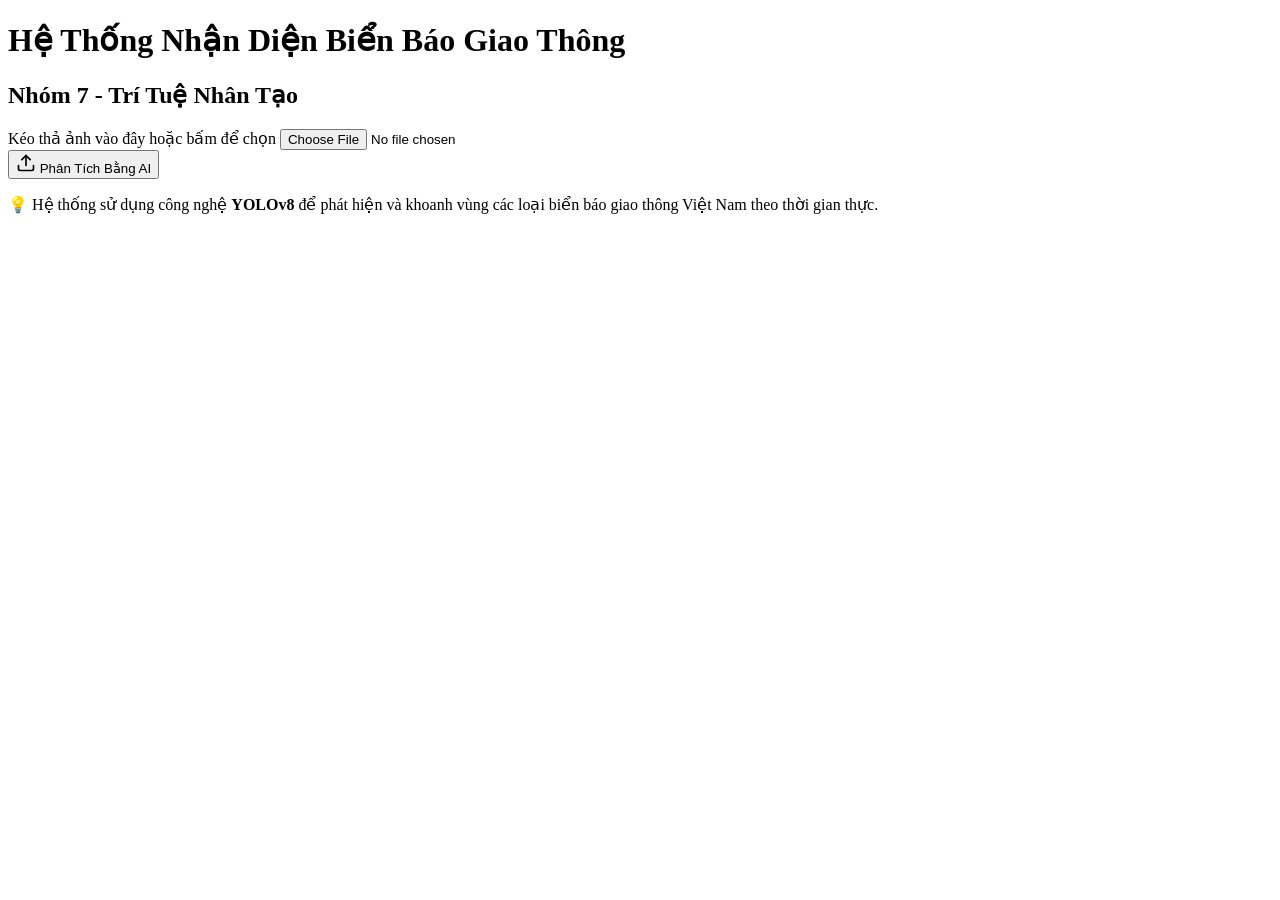
==== API/templates/index.html @ 0776a29f "Demo" ====
<!DOCTYPE html>
<html lang="vi">
<head>
    <meta charset="UTF-8">
    <meta http-equiv="X-UA-Compatible" content="IE=edge">
    <meta name="viewport" content="width=device-width, initial-scale=1.0">
    <title>Nhận Diện Biển Báo - Nhóm 7</title>
    <!-- Use Google Fonts -->
    <link href="https://fonts.googleapis.com/css2?family=Inter:wght@400;600;800&display=swap" rel="stylesheet">
    <link rel="stylesheet" href="{{ url_for('static', filename='style.css') }}">
</head>
<body>
    <div class="container glass-panel">
        <header>
            <h1>Hệ Thống Nhận Diện Biển Báo Giao Thông</h1>
            <h2 class="subtitle">Nhóm 7 - Trí Tuệ Nhân Tạo</h2>
        </header>

        <main>
            <div class="upload-section">
                <form id="uploadbanner" enctype="multipart/form-data" method="post" action="/image">
                    <div class="file-drop-area">
                        <span class="file-message">Kéo thả ảnh vào đây hoặc bấm để chọn</span>
                        <input class="file-input" id="fileupload" name="image_name" type="file" accept="image/*" required/>
                    </div>
                    
                    <button class="btn-submit" type="submit" id="submit">
                        <svg xmlns="http://www.w3.org/2000/svg" width="20" height="20" viewBox="0 0 24 24" fill="none" stroke="currentColor" stroke-width="2" stroke-linecap="round" stroke-linejoin="round"><path d="M21 15v4a2 2 0 0 1-2 2H5a2 2 0 0 1-2-2v-4"></path><polyline points="17 8 12 3 7 8"></polyline><line x1="12" y1="3" x2="12" y2="15"></line></svg>
                        Phân Tích Bằng AI
                    </button>
                </form>
            </div>
            
            <div class="info-section">
                <p>💡 Hệ thống sử dụng công nghệ <b>YOLOv8</b> để phát hiện và khoanh vùng các loại biển báo giao thông Việt Nam theo thời gian thực.</p>
            </div>
        </main>
    </div>
</body>
</html>
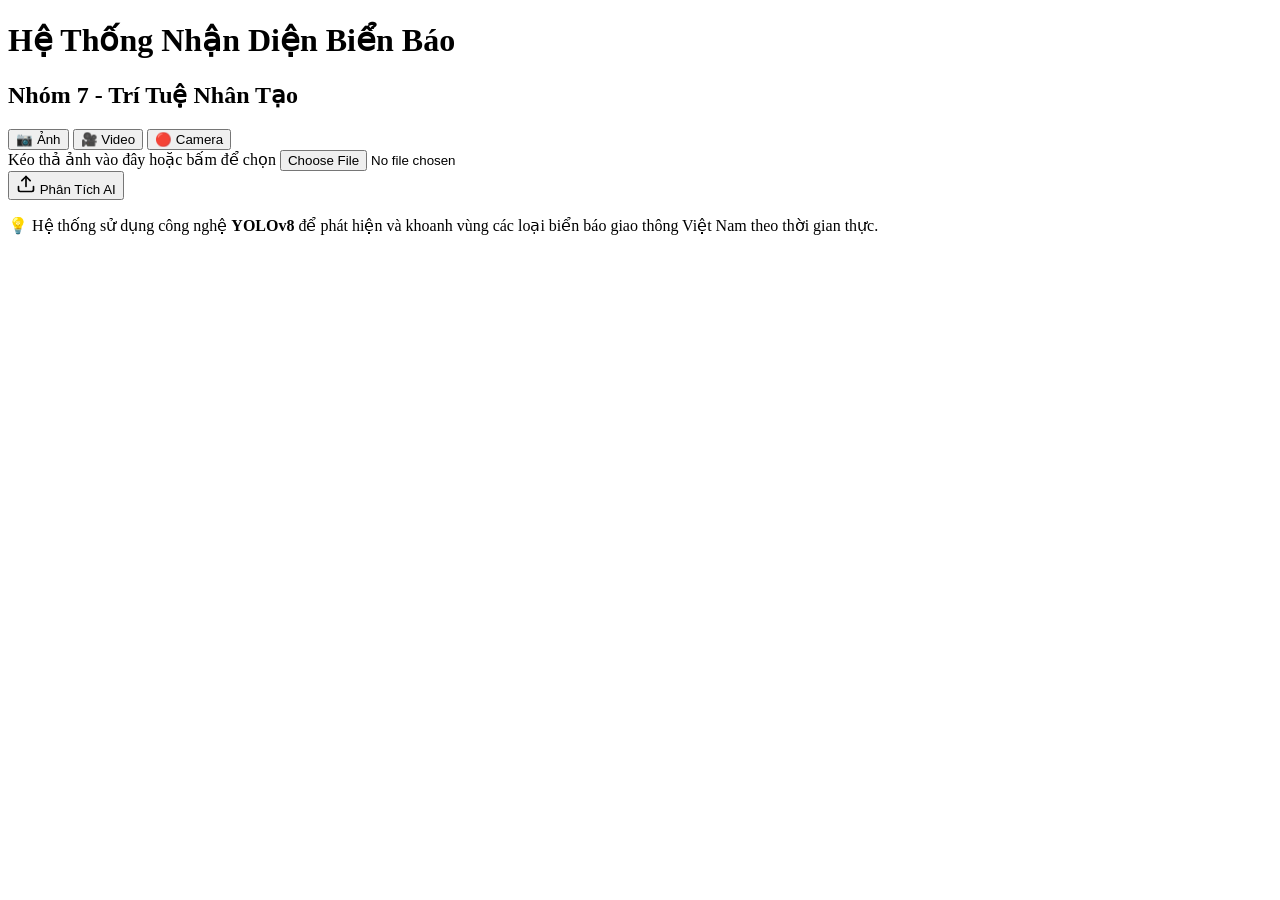
==== commit a9c0a1eb: "fix giao diện, voice" ====
--- a/API/templates/index.html
+++ b/API/templates/index.html
@@ -5,30 +5,81 @@
     <meta http-equiv="X-UA-Compatible" content="IE=edge">
     <meta name="viewport" content="width=device-width, initial-scale=1.0">
     <title>Nhận Diện Biển Báo - Nhóm 7</title>
-    <!-- Use Google Fonts -->
     <link href="https://fonts.googleapis.com/css2?family=Inter:wght@400;600;800&display=swap" rel="stylesheet">
-    <link rel="stylesheet" href="{{ url_for('static', filename='style.css') }}">
+    <link rel="stylesheet" href="/static/style.css">
 </head>
 <body>
     <div class="container glass-panel">
         <header>
-            <h1>Hệ Thống Nhận Diện Biển Báo Giao Thông</h1>
+            <h1>Hệ Thống Nhận Diện Biển Báo</h1>
             <h2 class="subtitle">Nhóm 7 - Trí Tuệ Nhân Tạo</h2>
+            
+            <div class="tabs">
+                <button class="tab-btn active" onclick="switchTab('image-tab')">📷 Ảnh</button>
+                <button class="tab-btn" onclick="switchTab('video-tab')">🎥 Video</button>
+                <button class="tab-btn" onclick="switchTab('camera-tab')">🔴 Camera</button>
+            </div>
         </header>
 
         <main>
-            <div class="upload-section">
-                <form id="uploadbanner" enctype="multipart/form-data" method="post" action="/image">
+            <!-- TAB ẨNH -->
+            <div id="image-tab" class="tab-content active">
+                <form id="uploadbanner" onsubmit="handleImageUpload(event)">
                     <div class="file-drop-area">
                         <span class="file-message">Kéo thả ảnh vào đây hoặc bấm để chọn</span>
-                        <input class="file-input" id="fileupload" name="image_name" type="file" accept="image/*" required/>
+                        <input class="file-input" id="imageInput" type="file" accept="image/*" required onchange="updateFileMessage(this)"/>
                     </div>
                     
-                    <button class="btn-submit" type="submit" id="submit">
+                    <button class="btn-submit" type="submit" id="submitImage">
                         <svg xmlns="http://www.w3.org/2000/svg" width="20" height="20" viewBox="0 0 24 24" fill="none" stroke="currentColor" stroke-width="2" stroke-linecap="round" stroke-linejoin="round"><path d="M21 15v4a2 2 0 0 1-2 2H5a2 2 0 0 1-2-2v-4"></path><polyline points="17 8 12 3 7 8"></polyline><line x1="12" y1="3" x2="12" y2="15"></line></svg>
-                        Phân Tích Bằng AI
+                        Phân Tích AI
                     </button>
                 </form>
+
+                <div id="image-loading" class="loading-state" style="display:none;">Đang phân tích ảnh... Vui lòng đợi.</div>
+                
+                <div id="image-result" class="result-container" style="display:none;">
+                    <h3>Kết quả phân tích: <span id="image-classes"></span></h3>
+                    <div class="audio-player">
+                        <span>🔊</span> <audio id="image-audio" controls></audio>
+                    </div>
+                    <div class="image-showcase mt-1">
+                        <img id="result-img" src="" alt="Ảnh sau xử lý" class="result-img">
+                    </div>
+                    <button class="btn-secondary mt-1" onclick="resetImageTab()">Tải ảnh khác</button>
+                </div>
+            </div>
+
+            <!-- TAB VIDEO -->
+            <div id="video-tab" class="tab-content" style="display:none;">
+                 <div class="file-drop-area" id="video-upload-area">
+                    <span class="file-message">Kéo thả Video vào đây hoặc bấm để chọn</span>
+                    <input class="file-input" id="videoInput" type="file" accept="video/mp4,video/avi,video/webm" onchange="handleVideoFile(this)"/>
+                </div>
+                <!-- Video container -->
+                <div id="video-player-container" class="media-container" style="display:none;">
+                    <video id="videoElement" controls playsinline></video>
+                    <canvas id="videoOverlay" class="media-overlay"></canvas>
+                    
+                    <div class="mt-1 d-flex gap-1">
+                        <button class="btn-secondary" onclick="resetVideoTab()">Đóng video</button>
+                        <span id="video-processing-status" class="status-badge">Đang xử lý Real-time</span>
+                    </div>
+                </div>
+            </div>
+
+            <!-- TAB CAMERA -->
+            <div id="camera-tab" class="tab-content" style="display:none;">
+                <div class="camera-actions mb-1 d-flex gap-1">
+                    <button class="btn-submit" id="btn-start-camera" onclick="startCamera()">Bật Camera</button>
+                    <button class="btn-secondary" id="btn-stop-camera" onclick="stopCamera()" style="display:none;">Tắt Camera</button>
+                </div>
+                
+                <div id="camera-container" class="media-container" style="display:none;">
+                    <video id="webcamElement" autoplay playsinline muted></video>
+                    <canvas id="webcamOverlay" class="media-overlay"></canvas>
+                </div>
+                <div id="camera-processing-status" class="status-badge mt-1" style="display:none;">Đang phân tích Real-time...</div>
             </div>
             
             <div class="info-section">
@@ -36,5 +87,6 @@
             </div>
         </main>
     </div>
+    <script src="/static/main.js"></script>
 </body>
 </html>
